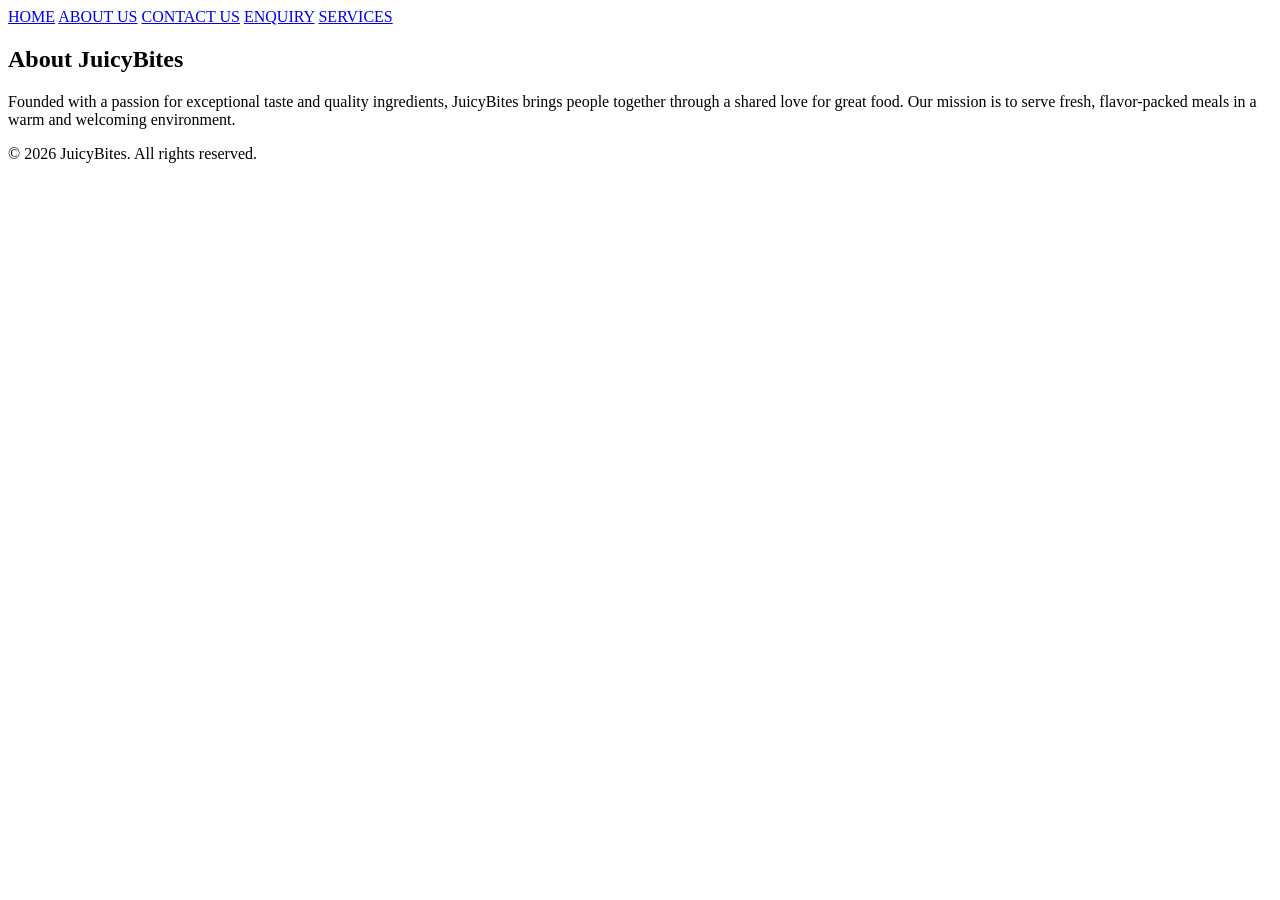
==== pages/about.html @ 5bfc0dcc "Add full content to HTML pages" ====
<!DOCTYPE html>
<html lang="en">
<head>
    <meta charset="UTF-8">
    <meta name="viewport" content="width=device-width, initial-scale=1.0">
    <title>JuicyBites | About Us</title>
    <link rel="stylesheet" href="../assets/css/style.css">
</head>
<body>
    <header>
        <nav>
            <a href="../index.html">HOME</a>
            <a href="about.html">ABOUT US</a>
            <a href="contact.html">CONTACT US</a>
            <a href="enquiry.html">ENQUIRY</a>
            <a href="menu.html">SERVICES</a>
        </nav>
    </header>
    <main>
        <section>
            <h1>About JuicyBites</h1>
            <p>Founded with a passion for exceptional taste and quality ingredients, JuicyBites brings people together through a shared love for great food. Our mission is to serve fresh, flavor-packed meals in a warm and welcoming environment.</p>
        </section>
    </main>
    <footer>
        <p>&copy; 2026 JuicyBites. All rights reserved.</p>
    </footer>
</body>
</html>
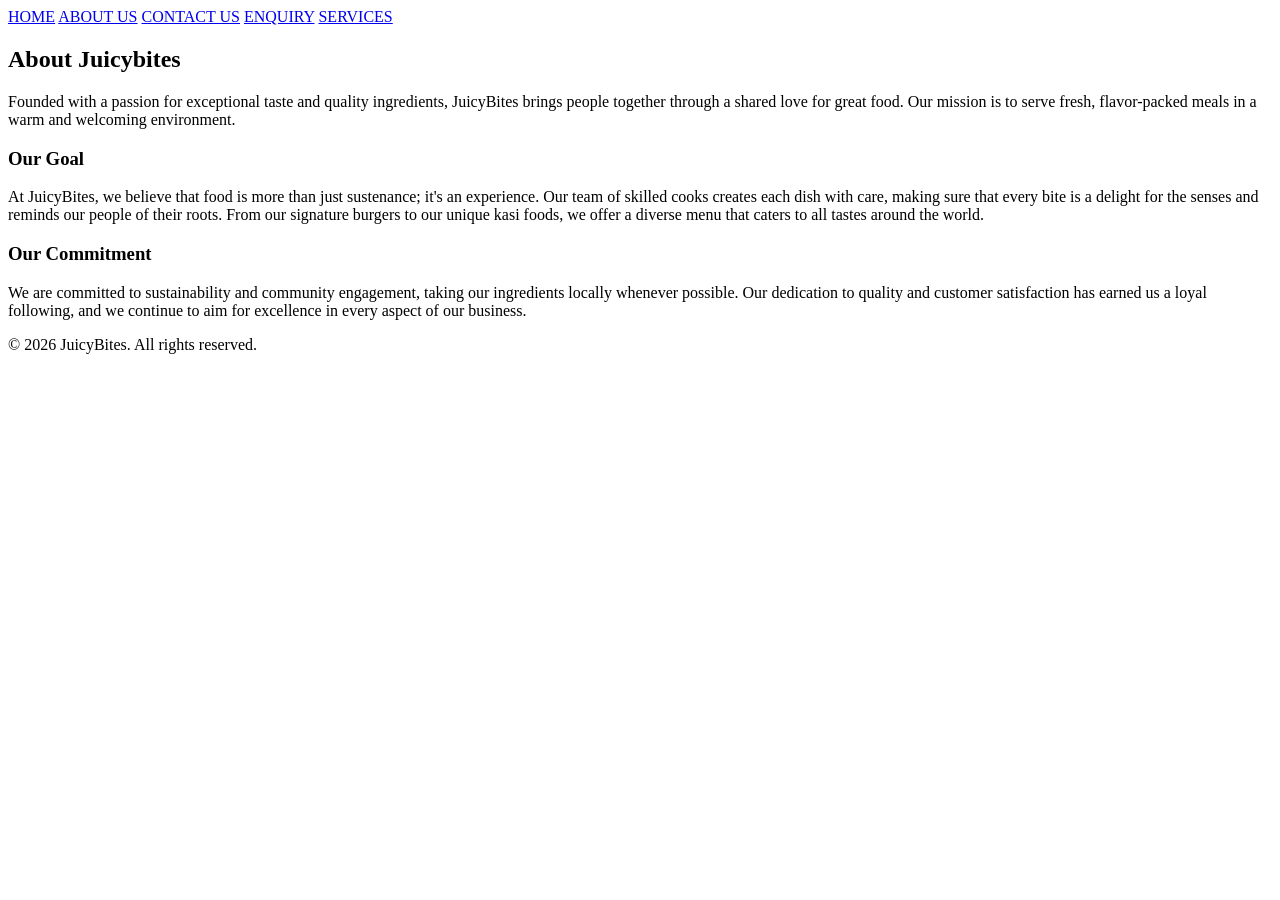
==== commit 0c4681c1: "Update website pages" ====
--- a/pages/about.html
+++ b/pages/about.html
@@ -18,8 +18,13 @@
     </header>
     <main>
         <section>
-            <h1>About JuicyBites</h1>
+            <h1>About Juicybites</h1>
             <p>Founded with a passion for exceptional taste and quality ingredients, JuicyBites brings people together through a shared love for great food. Our mission is to serve fresh, flavor-packed meals in a warm and welcoming environment.</p>
+            <h3>Our Goal</h3>
+            <p>At JuicyBites, we believe that food is more than just sustenance; it's an experience. Our team of skilled cooks creates each dish with care, making sure that every bite is a delight for the senses and reminds our people of their roots. From our signature burgers to our unique kasi foods, we offer a diverse menu that caters to all tastes around the world.</p>
+            <h3>Our Commitment</h3>
+            <p>We are committed to sustainability and community engagement, taking our ingredients locally whenever possible. Our dedication to quality and customer satisfaction has earned us a loyal following, and we continue to aim for excellence in every aspect of our <small></small> business.</p
+
         </section>
     </main>
     <footer>
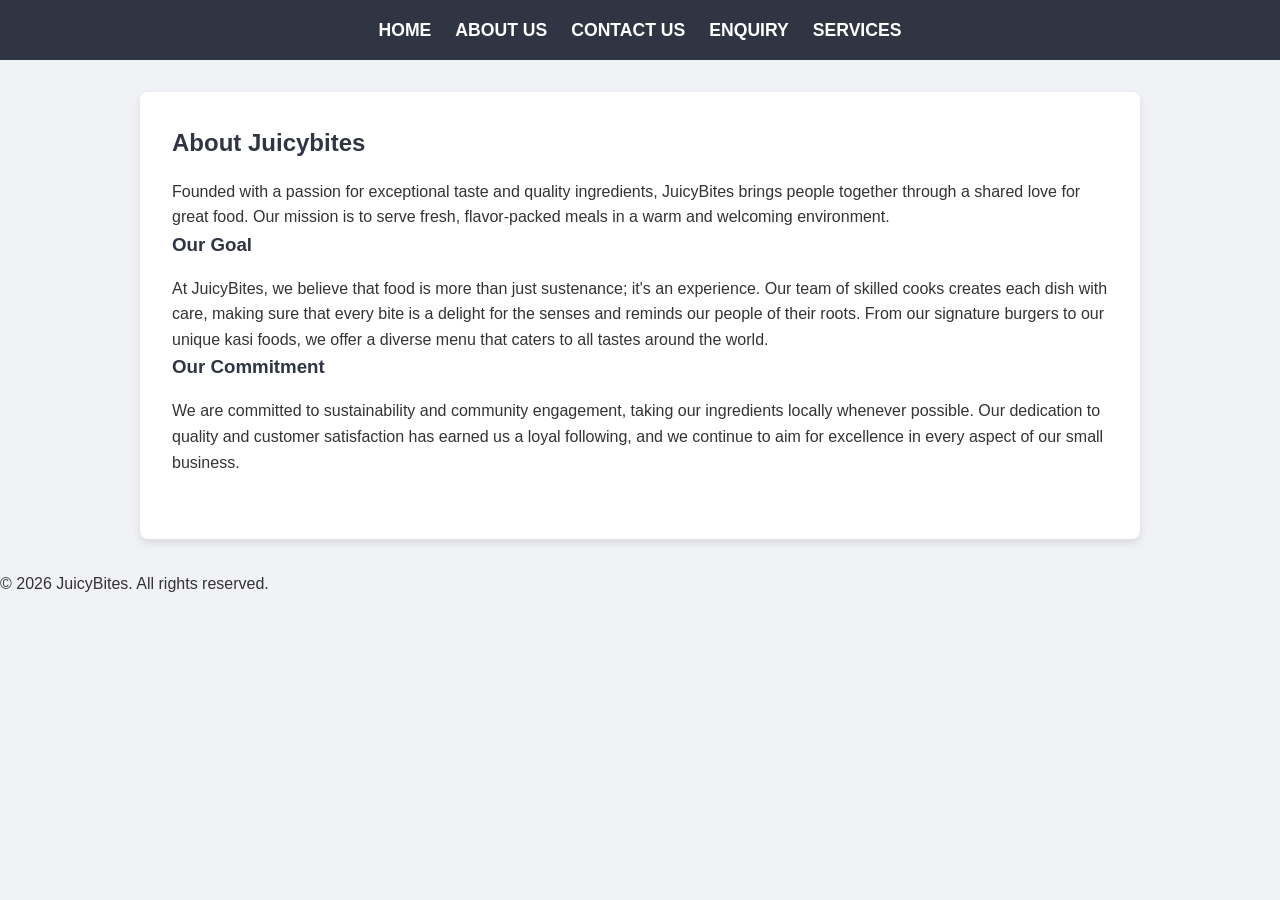
==== commit 74e2ee5f: "Fix feedback items, update ReadMe references, and implement Part 2 CSS and responsive design" ====
--- a/pages/about.html
+++ b/pages/about.html
@@ -23,7 +23,7 @@
             <h3>Our Goal</h3>
             <p>At JuicyBites, we believe that food is more than just sustenance; it's an experience. Our team of skilled cooks creates each dish with care, making sure that every bite is a delight for the senses and reminds our people of their roots. From our signature burgers to our unique kasi foods, we offer a diverse menu that caters to all tastes around the world.</p>
             <h3>Our Commitment</h3>
-            <p>We are committed to sustainability and community engagement, taking our ingredients locally whenever possible. Our dedication to quality and customer satisfaction has earned us a loyal following, and we continue to aim for excellence in every aspect of our <small></small> business.</p
+            <p>We are committed to sustainability and community engagement, taking our ingredients locally whenever possible. Our dedication to quality and customer satisfaction has earned us a loyal following, and we continue to aim for excellence in every aspect of our small business.</p
 
         </section>
     </main>
--- a/assets/css/style.css
+++ b/assets/css/style.css
@@ -0,0 +1,144 @@
+/* --- BASE STYLES & CSS RESET --- */
+:root {
+    --primary-color: #ff4757;
+    --dark-bg: #2f3542;
+    --light-bg: #f1f2f6;
+    --text-color: #333333;
+    --white: #ffffff;
+}
+
+* {
+    box-sizing: border-box;
+    margin: 0;
+    padding: 0;
+}
+
+body {
+    font-family: 'Segoe UI', Tahoma, Geneva, Verdana, sans-serif;
+    background-color: var(--light-bg);
+    color: var(--text-color);
+    line-height: 1.6;
+    font-size: 1rem;
+}
+
+/* --- LAYOUT STRUCTURE & NAVIGATION --- */
+header {
+    background-color: var(--dark-bg);
+    padding: 1rem 2rem;
+    position: sticky;
+    top: 0;
+    z-index: 100;
+}
+
+nav {
+    display: flex;
+    justify-content: center;
+    flex-wrap: wrap;
+    gap: 1.5rem;
+}
+
+nav a {
+    color: var(--white);
+    text-decoration: none;
+    font-weight: 600;
+    font-size: 1.1rem;
+    transition: color 0.3s ease;
+}
+
+/* --- PSEUDO-CLASSES --- */
+nav a:hover {
+    color: var(--primary-color);
+    text-decoration: underline;
+}
+
+nav a:active {
+    color: #ff6b81;
+}
+
+main {
+    max-width: 1000px;
+    margin: 2rem auto;
+    padding: 2rem;
+    background: var(--white);
+    border-radius: 8px;
+    box-shadow: 0 4px 8px rgba(0,0,0,0.1);
+}
+
+section {
+    margin-bottom: 2rem;
+}
+
+h1, h3 {
+    color: var(--dark-bg);
+    margin-bottom: 1rem;
+}
+
+/* --- TABLES & FORMS --- */
+table {
+    width: 100%;
+    border-collapse: collapse;
+    margin: 1rem 0;
+}
+
+th, td {
+    padding: 0.75rem;
+    border: 1px solid #ddd;
+    text-align: center;
+}
+
+th {
+    background-color: var(--dark-bg);
+    color: var(--white);
+}
+
+input[type="text"],
+input[type="email"],
+input[type="tel"],
+select,
+textarea {
+    width: 100%;
+    padding: 0.75rem;
+    margin-top: 0.3rem;
+    border: 1px solid #ccc;
+    border-radius: 4px;
+}
+
+input[type="submit"],
+input[type="reset"] {
+    background-color: var(--primary-color);
+    color: var(--white);
+    padding: 0.6rem 1.5rem;
+    border: none;
+    border-radius: 4px;
+    cursor: pointer;
+    font-weight: bold;
+}
+
+input[type="submit"]:hover,
+input[type="reset"]:hover {
+    background-color: #ff6b81;
+}
+
+/* --- RESPONSIVE MEDIA QUERIES & BREAKPOINTS --- */
+@media screen and (max-width: 768px) {
+    main {
+        max-width: 95%;
+        padding: 1rem;
+        margin: 1rem auto;
+    }
+
+    nav {
+        flex-direction: column;
+        align-items: center;
+        gap: 0.8rem;
+    }
+
+    h1 {
+        font-size: 1.5rem;
+    }
+
+    iframe {
+        width: 100% !important;
+        height: 250px !important;
+    }
+}
